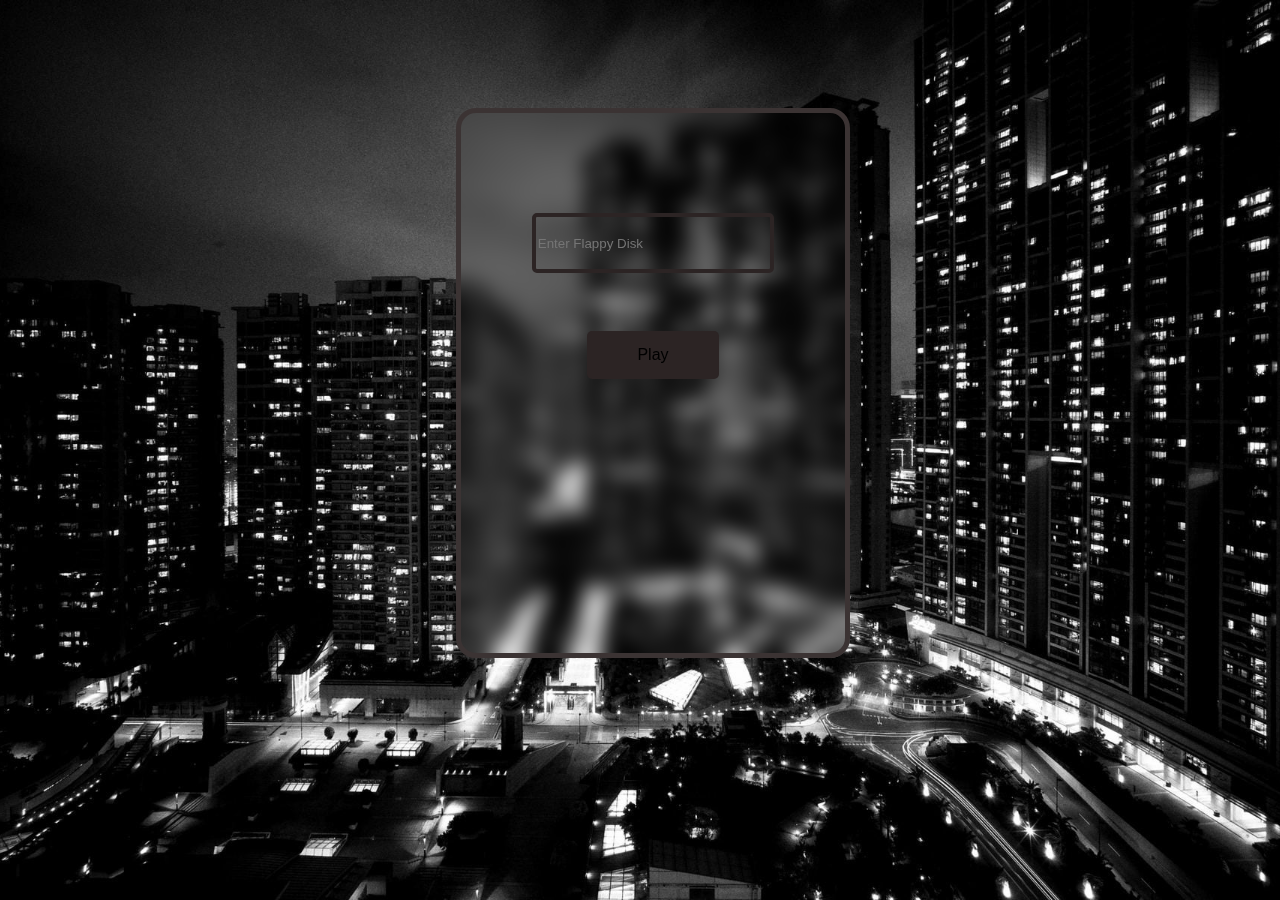
==== index.html @ af7eca5f "Add files via upload" ====
<!DOCTYPE html>
<html lang="en">
  <head>
    <meta charset="UTF-8" />
    <meta name="viewport" content="width=device-width, initial-scale=1.0" />
    <title>Events</title>
    <link rel="stylesheet" href="style.css" />
  </head>
  <body>
    <form class="form">
      <div class="login">
        <div>
          <input
            class="username"
            id="player"
            placeholder="Enter Flappy Disk"
            required
          />
        </div>
        <input
          type="submit"
          class="btn"
          id="player"
          value="Play"
          onclick="enter()"
        />
      </div>
    </form>
  </body>
  <script src="javascript.js"></script>
</html>
---- style.css ----
body {
  background-image: url("building.jpg");
  background-size: cover;
  background-position: center;
  background-repeat: no-repeat;
  background-attachment: fixed;
}
.login {
  border: 5px solid rgb(59, 51, 51);
  border-radius: 20px;
  height: 60%;
  width: 30%;
  background: transparent;
  text-align: center;
  margin-left: 35%;
  margin-top: 100px;
  position: fixed;
  backdrop-filter: blur(10px);
}
.username {
  height: 50px;
  width: 60%;
  background: transparent;
  color: rgb(44, 36, 36);
  margin-top: 100px;
  border-radius: 5px;
  border: 4px solid rgb(44, 36, 36);
  color: white;
  outline: none;
}
.username:hover {
  background-color: rgb(63, 54, 54);
}
.btn {
  display: inline-block;
  padding: 15px 50px;
  background-color: rgb(44, 36, 36);
  color: black;
  text-align: center;
  text-decoration: none;
  border: none;
  border-radius: 5px;
  cursor: pointer;
  font-size: 16px;
  margin-top: 15%;
  text-decoration: none;
}

.btn:hover {
  background-color: rgb(80, 36, 36);
}

.link {
  text-decoration: none;
  color: black;
}
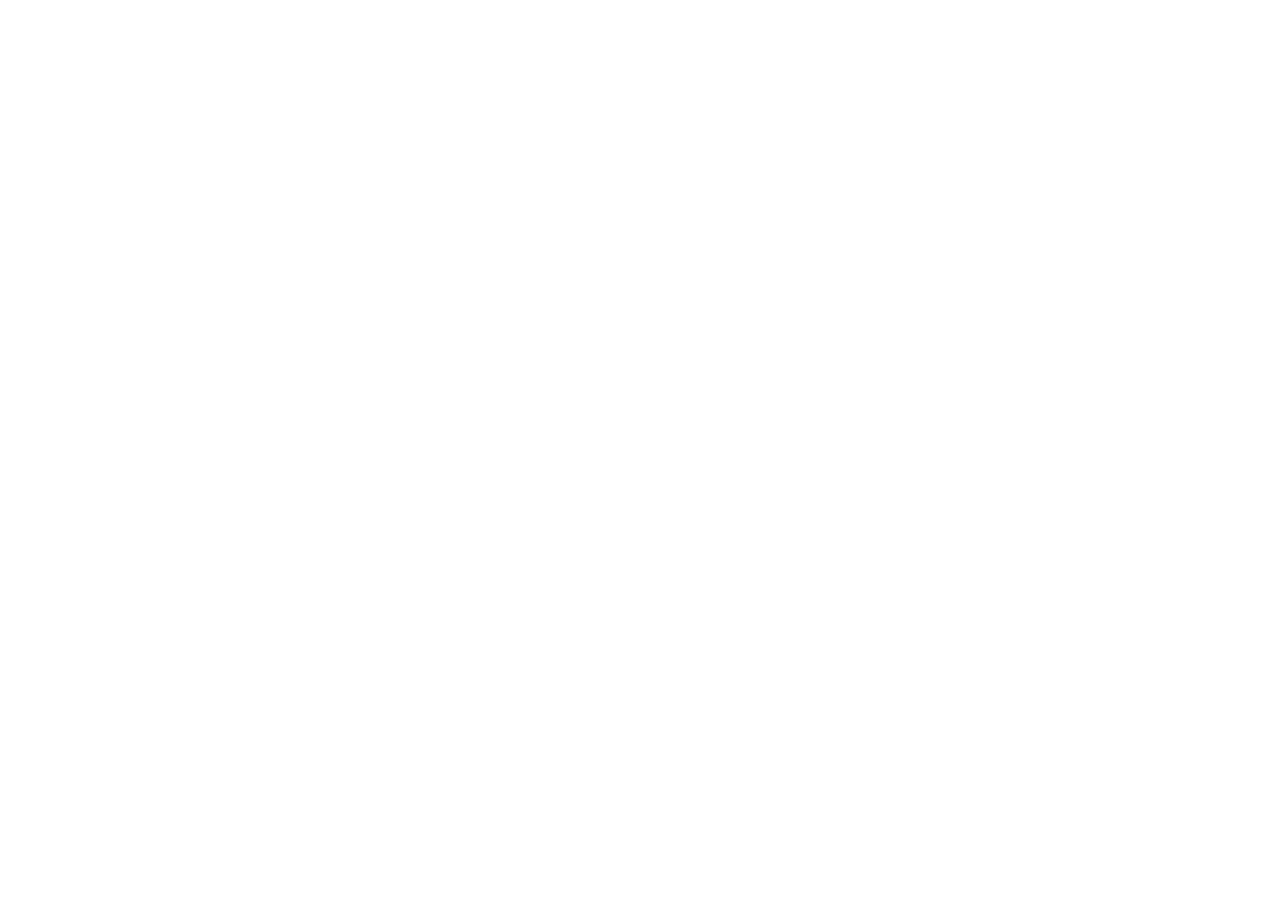
==== commit a51864b2: "index.html" ====
--- a/index.html
+++ b/index.html
@@ -1,4 +1,4 @@
-<!DOCTYPE html>
+<!-- <!DOCTYPE html>
 <html lang="en">
   <head>
     <meta charset="UTF-8" />
@@ -29,3 +29,4 @@
   </body>
   <script src="javascript.js"></script>
 </html>
+ -->
--- a/style.css
+++ b/style.css
@@ -1,58 +1,58 @@
-body {
-  background-image: url("building.jpg");
-  background-size: cover;
-  background-position: center;
-  background-repeat: no-repeat;
-  background-attachment: fixed;
-}
-.login {
-  border: 5px solid rgb(59, 51, 51);
-  border-radius: 20px;
-  height: 60%;
-  width: 30%;
-  background: transparent;
-  text-align: center;
-  margin-left: 35%;
-  margin-top: 100px;
-  position: fixed;
-  backdrop-filter: blur(10px);
-}
-.username {
-  height: 50px;
-  width: 60%;
-  background: transparent;
-  color: rgb(44, 36, 36);
-  margin-top: 100px;
-  border-radius: 5px;
-  border: 4px solid rgb(44, 36, 36);
-  color: white;
-  outline: none;
-}
-.username:hover {
-  background-color: rgb(63, 54, 54);
-}
-.btn {
-  display: inline-block;
-  padding: 15px 50px;
-  background-color: rgb(44, 36, 36);
-  color: black;
-  text-align: center;
-  text-decoration: none;
-  border: none;
-  border-radius: 5px;
-  cursor: pointer;
-  font-size: 16px;
-  margin-top: 15%;
-  text-decoration: none;
-}
-
-.btn:hover {
-  background-color: rgb(80, 36, 36);
-}
-
-.link {
-  text-decoration: none;
-  color: black;
-}
-
-
+body {
+  background-image: url("building.jpg");
+  background-size: cover;
+  background-position: center;
+  background-repeat: no-repeat;
+  background-attachment: fixed;
+}
+.login {
+  border: 5px solid rgb(59, 51, 51);
+  border-radius: 20px;
+  height: 60%;
+  width: 30%;
+  background: transparent;
+  text-align: center;
+  margin-left: 35%;
+  margin-top: 100px;
+  position: fixed;
+  backdrop-filter: blur(10px);
+}
+.username {
+  height: 50px;
+  width: 60%;
+  background: transparent;
+  color: rgb(44, 36, 36);
+  margin-top: 100px;
+  border-radius: 5px;
+  border: 4px solid rgb(44, 36, 36);
+  color: white;
+  outline: none;
+}
+.username:hover {
+  background-color: rgb(63, 54, 54);
+}
+.btn {
+  display: inline-block;
+  padding: 15px 50px;
+  background-color: rgb(44, 36, 36);
+  color: black;
+  text-align: center;
+  text-decoration: none;
+  border: none;
+  border-radius: 5px;
+  cursor: pointer;
+  font-size: 16px;
+  margin-top: 15%;
+  text-decoration: none;
+}
+
+.btn:hover {
+  background-color: rgb(80, 36, 36);
+}
+
+.link {
+  text-decoration: none;
+  color: black;
+}
+
+
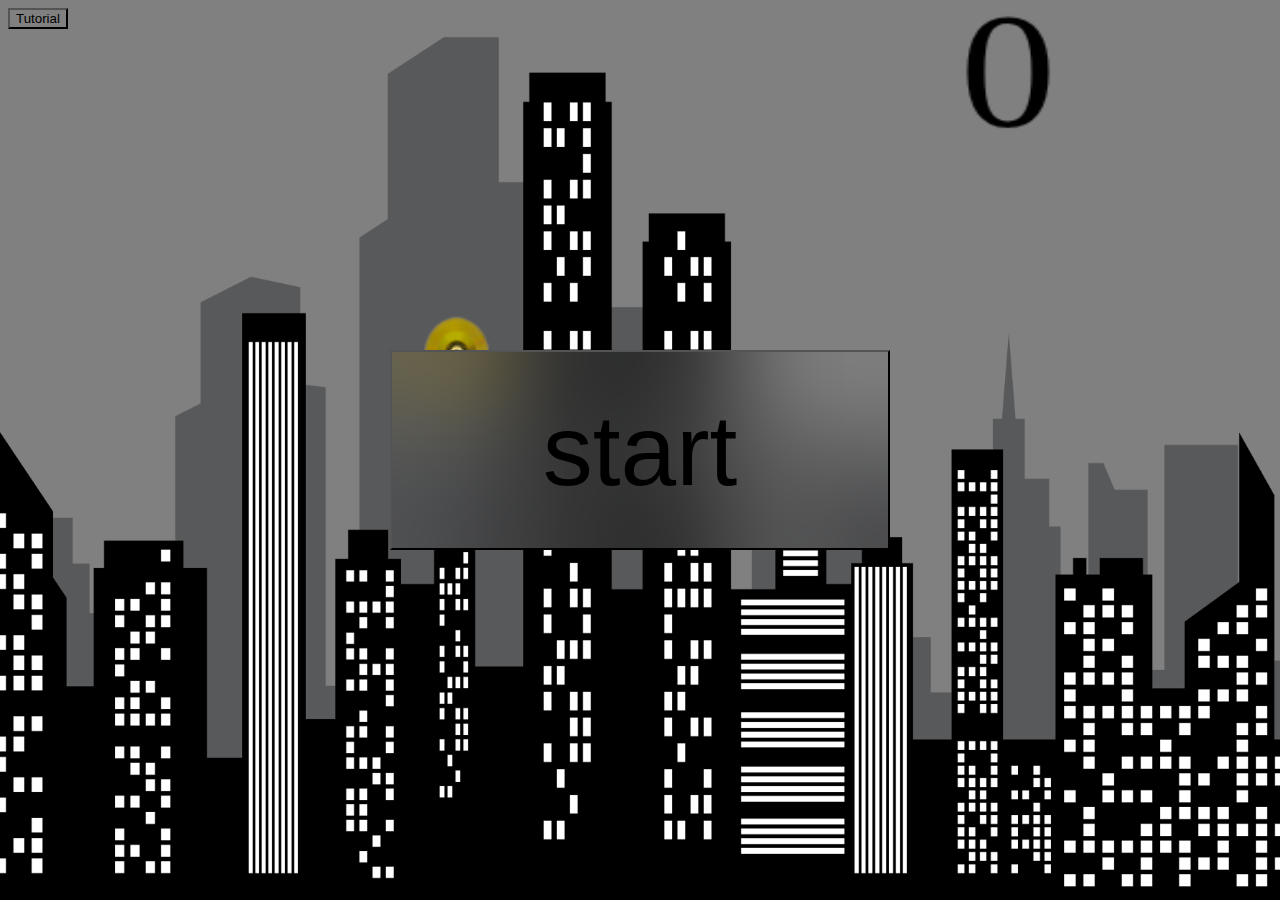
==== commit 8501cae8: "index.html" ====
--- a/index.html
+++ b/index.html
@@ -1,32 +1,22 @@
-<!-- <!DOCTYPE html>
-<html lang="en">
-  <head>
-    <meta charset="UTF-8" />
-    <meta name="viewport" content="width=device-width, initial-scale=1.0" />
-    <title>Events</title>
-    <link rel="stylesheet" href="style.css" />
-  </head>
-  <body>
-    <form class="form">
-      <div class="login">
-        <div>
-          <input
-            class="username"
-            id="player"
-            placeholder="Enter Flappy Disk"
-            required
-          />
-        </div>
-        <input
-          type="submit"
-          class="btn"
-          id="player"
-          value="Play"
-          onclick="enter()"
-        />
+<link rel="stylesheet" href="body.css" />
+<body>
+  <canvas class="playground"></canvas>
+
+  <button class="tutor">Tutorial</button>
+  <div class="popup-wrapper">
+    <div class="popup">
+      <div class="popup-close">X</div>
+      <div class="popup-content">
+        <p>Try to dodge every obstacle and hit a high score.</p>
+        <p>
+          Click play to start the game, press spacebar to jump, escape to pause
+          and enter to resume the game.
+        </p>
       </div>
-    </form>
-  </body>
-  <script src="javascript.js"></script>
-</html>
- -->
+    </div>
+  </div>
+  <button class="bt" onclick="playmusic()">start</button>
+</body>
+<script src="disk.js"></script>
+<script src="obstacle.js"></script>
+<script src="body.js"></script>
--- a/body.css
+++ b/body.css
@@ -0,0 +1,67 @@
+body {
+  background-color: black;
+}
+.playground {
+  position: absolute;
+  top: 50%;
+  left: 50%;
+  transform: translate(-50%, -50%);
+  width: 100%;
+  height: 100%;
+  background-image: url("body.png");
+  background-position: center;
+  background-size: cover;
+  background-repeat: no-repeat;
+  background-attachment: fixed;
+  background-color: grey;
+  z-index: -1;
+}
+.tutor {
+  color: black;
+  background-color: grey;
+  display: flex;
+}
+.popup-wrapper {
+  background: rgba(0, 0, 0, 0.5);
+  position: fixed;
+  top: 0;
+  left: 0;
+  height: 100%;
+  width: 100%;
+  display: none;
+}
+.popup {
+  font-family: arial;
+  text-align: center;
+  width: 100%;
+  max-width: 300px;
+  margin: 10% auto;
+  padding: 20px;
+  background: transparent;
+  position: relative;
+  backdrop-filter: blur(10px);
+  color: white;
+  border: 2px solid black;
+}
+.popup-close {
+  position: absolute;
+  top: 5px;
+  right: 8px;
+  cursor: pointer;
+}
+.bt {
+  background-color: grey;
+  /* margin-top: 20%;
+  margin-left: 35%; */
+  position: absolute;
+  top: 50%;
+  left: 50%;
+  transform: translate(-50%, -50%);
+  height: 200px;
+  width: 500px;
+  text-align: center;
+  background: transparent;
+  color: black;
+  backdrop-filter: blur(50px);
+  font-size: 100px;
+}
